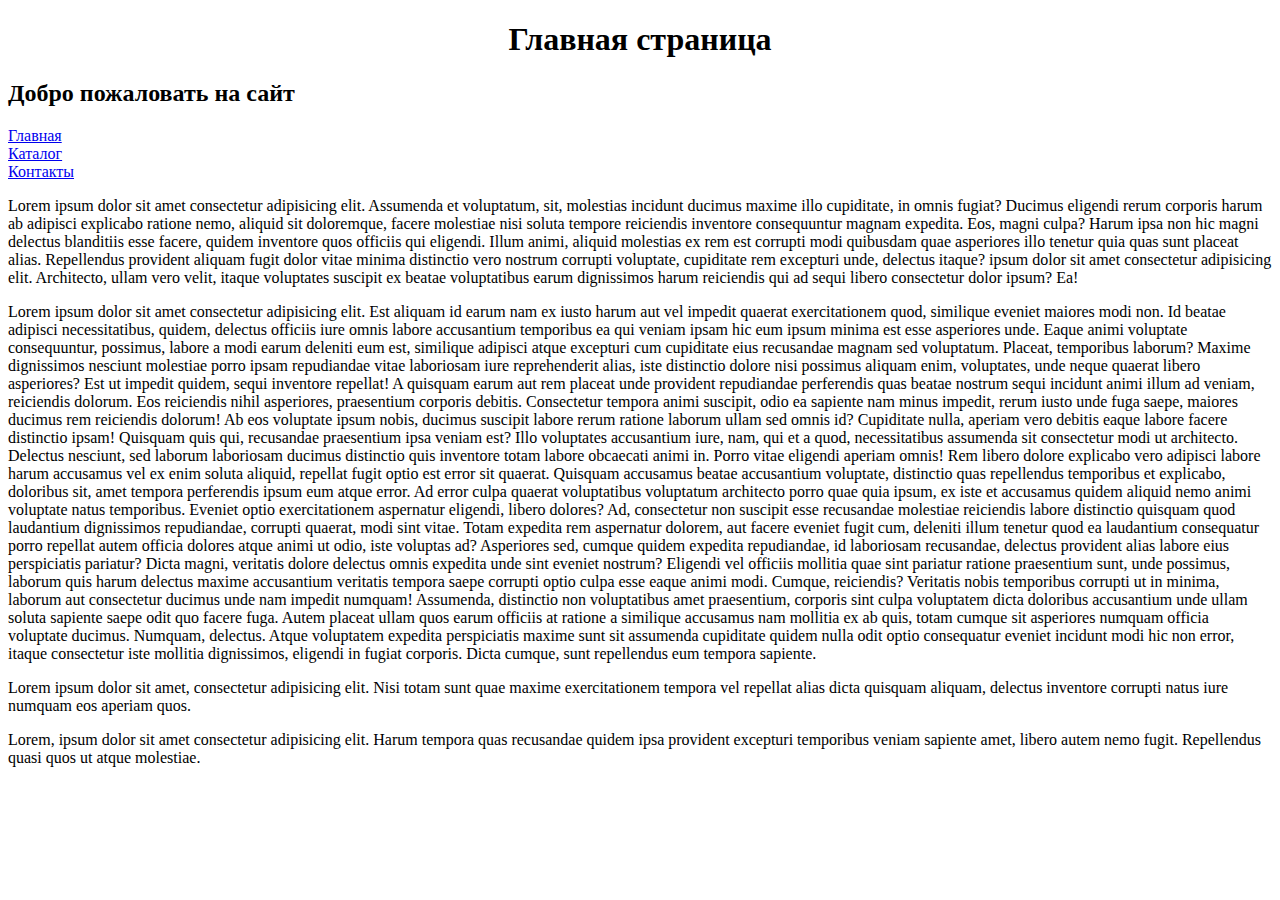
==== index.html @ e8941254 "HTML_HW_1" ====
<!DOCTYPE html>
<html lang="ru">
  <head>
    <meta charset="UTF-8" />
    <meta name="viewport" content="width=device-width, initial-scale=1.0" />
    <title>Главная</title>
  </head>
  <center>
    <h1>Главная страница</h1>
  </center>
  <h2>Добро пожаловать на сайт</h2>
  <a href="index.html" target="_blank">Главная </a
  ><br />
  <a href="catalog/catalog.html" target="_blank"> Каталог</a
  ><br />
  <a href="#">Контакты</a>

  <body>
    <p>
      Lorem ipsum dolor sit amet consectetur adipisicing elit. Assumenda et
      voluptatum, sit, molestias incidunt ducimus maxime illo cupiditate, in
      omnis fugiat? Ducimus eligendi rerum corporis harum ab adipisci explicabo
      ratione nemo, aliquid sit doloremque, facere molestiae nisi soluta tempore
      reiciendis inventore consequuntur magnam expedita. Eos, magni culpa? Harum
      ipsa non hic magni delectus blanditiis esse facere, quidem inventore quos
      officiis qui eligendi. Illum animi, aliquid molestias ex rem est corrupti
      modi quibusdam quae asperiores illo tenetur quia quas sunt placeat alias.
      Repellendus provident aliquam fugit dolor vitae minima distinctio vero
      nostrum corrupti voluptate, cupiditate rem excepturi unde, delectus
      itaque? ipsum dolor sit amet consectetur adipisicing elit. Architecto,
      ullam vero velit, itaque voluptates suscipit ex beatae voluptatibus earum
      dignissimos harum reiciendis qui ad sequi libero consectetur dolor ipsum?
      Ea!
    </p>

    <p>
      Lorem ipsum dolor sit amet consectetur adipisicing elit. Est aliquam id
      earum nam ex iusto harum aut vel impedit quaerat exercitationem quod,
      similique eveniet maiores modi non. Id beatae adipisci necessitatibus,
      quidem, delectus officiis iure omnis labore accusantium temporibus ea qui
      veniam ipsam hic eum ipsum minima est esse asperiores unde. Eaque animi
      voluptate consequuntur, possimus, labore a modi earum deleniti eum est,
      similique adipisci atque excepturi cum cupiditate eius recusandae magnam
      sed voluptatum. Placeat, temporibus laborum? Maxime dignissimos nesciunt
      molestiae porro ipsam repudiandae vitae laboriosam iure reprehenderit
      alias, iste distinctio dolore nisi possimus aliquam enim, voluptates, unde
      neque quaerat libero asperiores? Est ut impedit quidem, sequi inventore
      repellat! A quisquam earum aut rem placeat unde provident repudiandae
      perferendis quas beatae nostrum sequi incidunt animi illum ad veniam,
      reiciendis dolorum. Eos reiciendis nihil asperiores, praesentium corporis
      debitis. Consectetur tempora animi suscipit, odio ea sapiente nam minus
      impedit, rerum iusto unde fuga saepe, maiores ducimus rem reiciendis
      dolorum! Ab eos voluptate ipsum nobis, ducimus suscipit labore rerum
      ratione laborum ullam sed omnis id? Cupiditate nulla, aperiam vero debitis
      eaque labore facere distinctio ipsam! Quisquam quis qui, recusandae
      praesentium ipsa veniam est? Illo voluptates accusantium iure, nam, qui et
      a quod, necessitatibus assumenda sit consectetur modi ut architecto.
      Delectus nesciunt, sed laborum laboriosam ducimus distinctio quis
      inventore totam labore obcaecati animi in. Porro vitae eligendi aperiam
      omnis! Rem libero dolore explicabo vero adipisci labore harum accusamus
      vel ex enim soluta aliquid, repellat fugit optio est error sit quaerat.
      Quisquam accusamus beatae accusantium voluptate, distinctio quas
      repellendus temporibus et explicabo, doloribus sit, amet tempora
      perferendis ipsum eum atque error. Ad error culpa quaerat voluptatibus
      voluptatum architecto porro quae quia ipsum, ex iste et accusamus quidem
      aliquid nemo animi voluptate natus temporibus. Eveniet optio
      exercitationem aspernatur eligendi, libero dolores? Ad, consectetur non
      suscipit esse recusandae molestiae reiciendis labore distinctio quisquam
      quod laudantium dignissimos repudiandae, corrupti quaerat, modi sint
      vitae. Totam expedita rem aspernatur dolorem, aut facere eveniet fugit
      cum, deleniti illum tenetur quod ea laudantium consequatur porro repellat
      autem officia dolores atque animi ut odio, iste voluptas ad? Asperiores
      sed, cumque quidem expedita repudiandae, id laboriosam recusandae,
      delectus provident alias labore eius perspiciatis pariatur? Dicta magni,
      veritatis dolore delectus omnis expedita unde sint eveniet nostrum?
      Eligendi vel officiis mollitia quae sint pariatur ratione praesentium
      sunt, unde possimus, laborum quis harum delectus maxime accusantium
      veritatis tempora saepe corrupti optio culpa esse eaque animi modi.
      Cumque, reiciendis? Veritatis nobis temporibus corrupti ut in minima,
      laborum aut consectetur ducimus unde nam impedit numquam! Assumenda,
      distinctio non voluptatibus amet praesentium, corporis sint culpa
      voluptatem dicta doloribus accusantium unde ullam soluta sapiente saepe
      odit quo facere fuga. Autem placeat ullam quos earum officiis at ratione a
      similique accusamus nam mollitia ex ab quis, totam cumque sit asperiores
      numquam officia voluptate ducimus. Numquam, delectus. Atque voluptatem
      expedita perspiciatis maxime sunt sit assumenda cupiditate quidem nulla
      odit optio consequatur eveniet incidunt modi hic non error, itaque
      consectetur iste mollitia dignissimos, eligendi in fugiat corporis. Dicta
      cumque, sunt repellendus eum tempora sapiente.
    </p>
    <p>
      Lorem ipsum dolor sit amet, consectetur adipisicing elit. Nisi totam sunt
      quae maxime exercitationem tempora vel repellat alias dicta quisquam
      aliquam, delectus inventore corrupti natus iure numquam eos aperiam quos.
    </p>
    <p>
      Lorem, ipsum dolor sit amet consectetur adipisicing elit. Harum tempora
      quas recusandae quidem ipsa provident excepturi temporibus veniam sapiente
      amet, libero autem nemo fugit. Repellendus quasi quos ut atque molestiae.
    </p>
  </body>
</html>
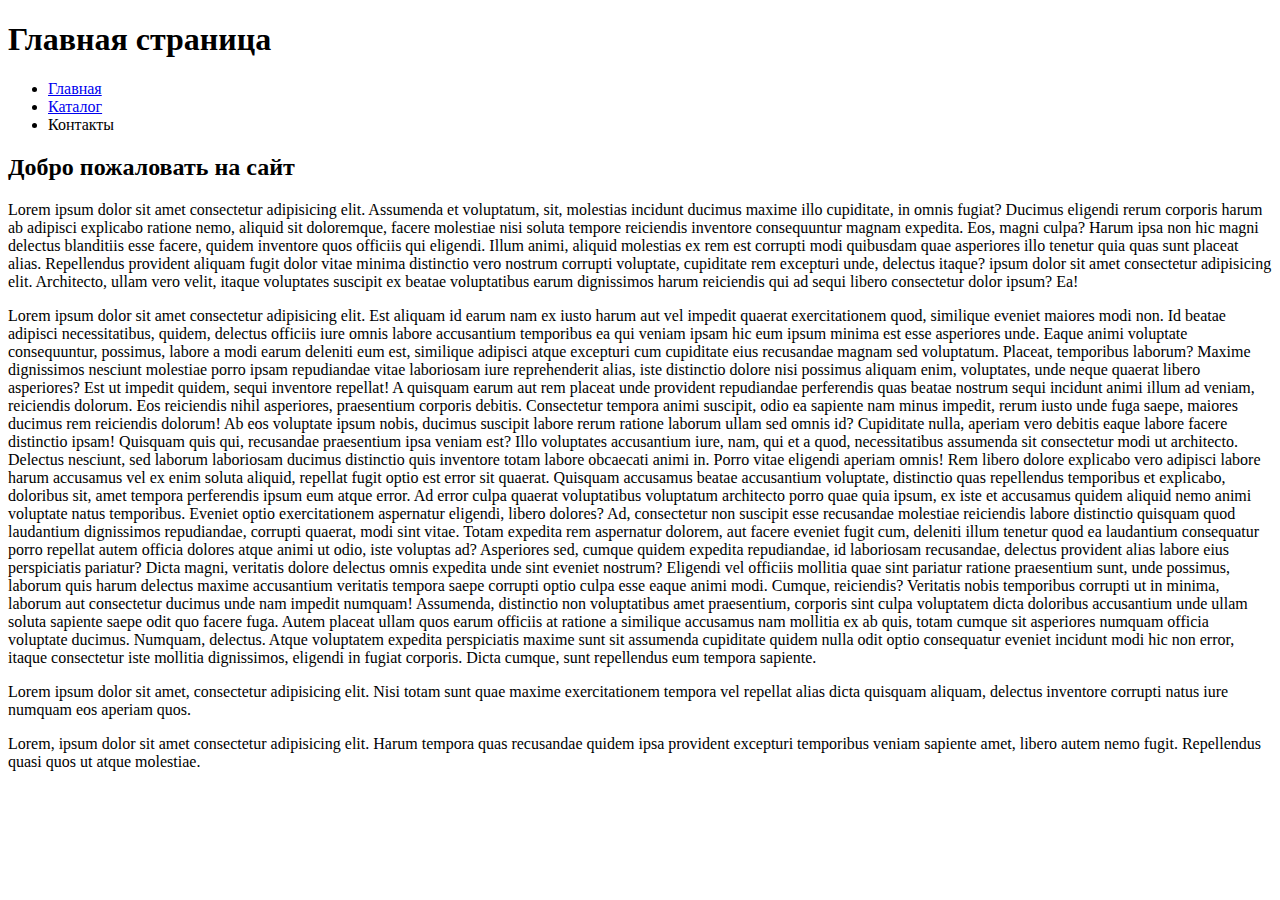
==== commit 155cbb4b: "HTML_HW_2" ====
--- a/index.html
+++ b/index.html
@@ -4,19 +4,26 @@
     <meta charset="UTF-8" />
     <meta name="viewport" content="width=device-width, initial-scale=1.0" />
     <title>Главная</title>
+    <link
+      rel="stylesheet"
+      href="C:\Users\Александр\Desktop\HTML_Css\css\style.css"
+    />
   </head>
-  <center>
-    <h1>Главная страница</h1>
-  </center>
-  <h2>Добро пожаловать на сайт</h2>
-  <a href="index.html" target="_blank">Главная </a
-  ><br />
-  <a href="catalog/catalog.html" target="_blank"> Каталог</a
-  ><br />
-  <a href="#">Контакты</a>
 
   <body>
-    <p>
+    <head>
+      <h1 class="heading">Главная страница</h1>
+      <nav>
+        <ul class="nav">
+          <li><a href="./index.html">Главная</a></li>
+          <li><a href="./catalog/catalog.html">Каталог</a></li>
+          <li><a></a>Контакты</li>
+        </ul>
+      </nav>
+    </head>
+
+    <h2 class="heading2">Добро пожаловать на сайт</h2>
+    <p class="paragraph">
       Lorem ipsum dolor sit amet consectetur adipisicing elit. Assumenda et
       voluptatum, sit, molestias incidunt ducimus maxime illo cupiditate, in
       omnis fugiat? Ducimus eligendi rerum corporis harum ab adipisci explicabo
@@ -33,7 +40,7 @@
       Ea!
     </p>
 
-    <p>
+    <p class="paragraph">
       Lorem ipsum dolor sit amet consectetur adipisicing elit. Est aliquam id
       earum nam ex iusto harum aut vel impedit quaerat exercitationem quod,
       similique eveniet maiores modi non. Id beatae adipisci necessitatibus,
@@ -88,12 +95,12 @@
       consectetur iste mollitia dignissimos, eligendi in fugiat corporis. Dicta
       cumque, sunt repellendus eum tempora sapiente.
     </p>
-    <p>
+    <p class="paragraph">
       Lorem ipsum dolor sit amet, consectetur adipisicing elit. Nisi totam sunt
       quae maxime exercitationem tempora vel repellat alias dicta quisquam
       aliquam, delectus inventore corrupti natus iure numquam eos aperiam quos.
     </p>
-    <p>
+    <p class="paragraph">
       Lorem, ipsum dolor sit amet consectetur adipisicing elit. Harum tempora
       quas recusandae quidem ipsa provident excepturi temporibus veniam sapiente
       amet, libero autem nemo fugit. Repellendus quasi quos ut atque molestiae.
